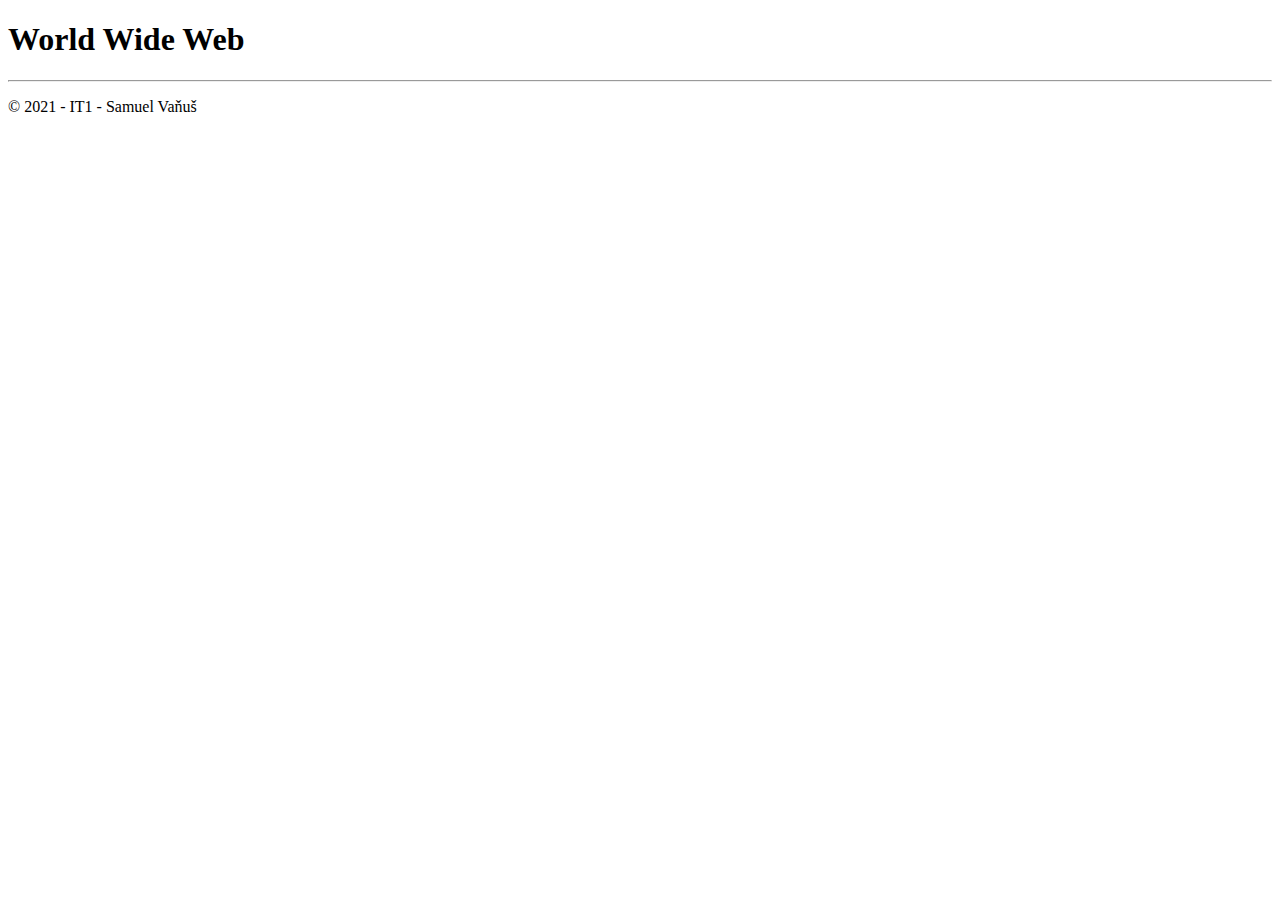
==== index.html @ 5380d315 "s alpha 0.1" ====
<!DOCTYPE html>
<html lang="cs">
<head>
    <meta charset="UTF-8">
    <meta http-equiv="X-UA-Compatible" content="IE=edge">
    <meta name="viewport" content="width=device-width, initial-scale=1.0">
    <title>WWW</title>
</head>
<body>
  <header>
      <h1>World Wide Web</h1>
  </header>
  <main>

  </main>
  <footer>
      <hr>
      <p>&copy; 2021 - IT1 - Samuel Vaňuš</p>
  </footer>
</body>
</html>
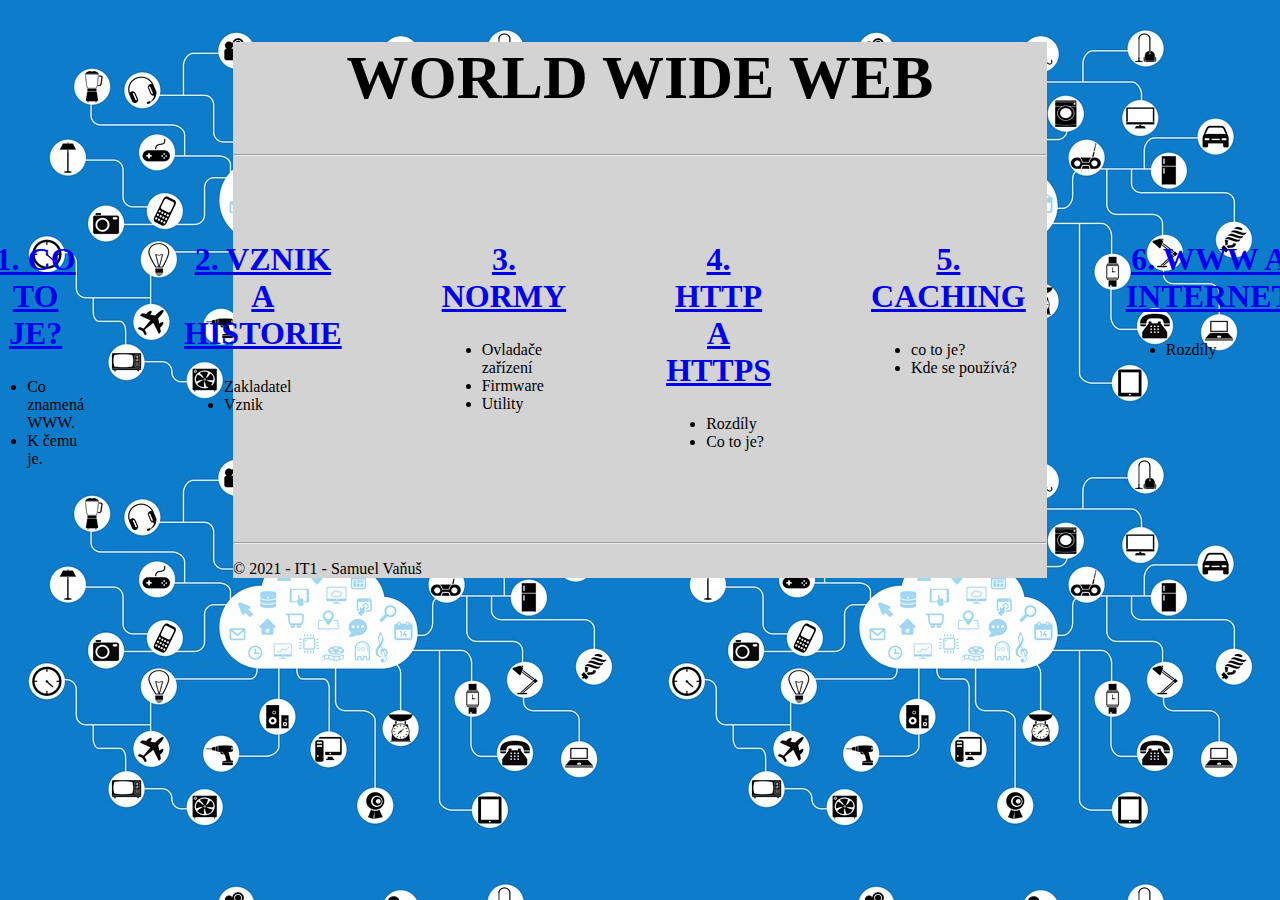
==== commit e32fa0ac: "01 - www-starter" ====
--- a/index.html
+++ b/index.html
@@ -1,21 +1,65 @@
 <!DOCTYPE html>
 <html lang="cs">
+
 <head>
-    <meta charset="UTF-8">
-    <meta http-equiv="X-UA-Compatible" content="IE=edge">
-    <meta name="viewport" content="width=device-width, initial-scale=1.0">
-    <title>WWW</title>
+  <meta charset="UTF-8">
+  <meta http-equiv="X-UA-Compatible" content="IE=edge">
+  <meta name="viewport" content="width=device-width, initial-scale=1.0">
+  <title>WWW</title>
+  <link rel="stylesheet" href="style/style.css">
 </head>
+
 <body>
-  <header>
-      <h1>World Wide Web</h1>
-  </header>
   <main>
+    <h1>World Wide Web</h1>
+    <hr>
+    <div class="flex-container">
+      <div>
+        <h2><a href="a/index.html">1. Co to je?</a></h2>
+        <ul>
+          <li>Co znamená WWW.</li>
+          <li>K čemu je.</li>
+        </ul>
+      </div>
+      <div>
+        <h2><a href="b/index.html">2. Vznik a historie</a></h2>
+        <ul>
+          <li>Zakladatel</li>
+          <li>Vznik</li>
+        </ul>
+      </div>
+      <div>
+        <h2><a href="c/index.html">3. Normy</a></h2>
+        <ul>
+          <li>Ovladače zařízení</li>
+          <li>Firmware </li>
+          <li>Utility</li>
+        </ul>
+      </div>
+      <div>
+        <h2><a href="d/index.html">4. HTTP a HTTPS</a></h2>
+        <ul>
+          <li>Rozdíly</li>
+          <li>Co to je?</li>
+        </ul>
+      </div>
+      <div>
+        <h2><a href="e/index.html">5. Caching</a></h2>
+        <ul>
+          <li>co to je?</li>
+          <li>Kde se používá?</li>
+        </ul>
+      </div>
+      <div>
+        <h2><a href="f/index.html">6. WWW a internet</a></h2>
+        <ul>
+          <li>Rozdíly</li>
+        </ul>
+      </div>
+    </div>
+    <hr>
+    <p>&copy; 2021 - IT1 - Samuel Vaňuš</p>
+  </main>
+</body>
 
-  </main>
-  <footer>
-      <hr>
-      <p>&copy; 2021 - IT1 - Samuel Vaňuš</p>
-  </footer>
-</body>
 </html>--- a/style/style.css
+++ b/style/style.css
@@ -0,0 +1,39 @@
+body{
+    background-image: url("pozadi.jpg");
+}
+main{
+    background-color: lightgray;
+    margin-left: 225px;
+    margin-right: 225px;
+}
+h1 {
+text-align: center;
+text-transform: uppercase;
+font-size: 62px;
+}
+.flex-container {
+    display: flex;
+    justify-content: center;
+  }
+.flex-container > div{
+    margin: 50px;
+}
+h2{
+    text-align: center;
+text-transform: uppercase;
+font-size: 32px;
+}
+.home{
+    text-transform: uppercase;
+}
+.id_container{
+    display: flex;
+    background-color: lightgrey;
+    flex-direction: row;
+    justify-content: center;
+    align-items: center;
+}
+.id_container > div{
+    margin: 10px;
+    padding: 20px;
+}